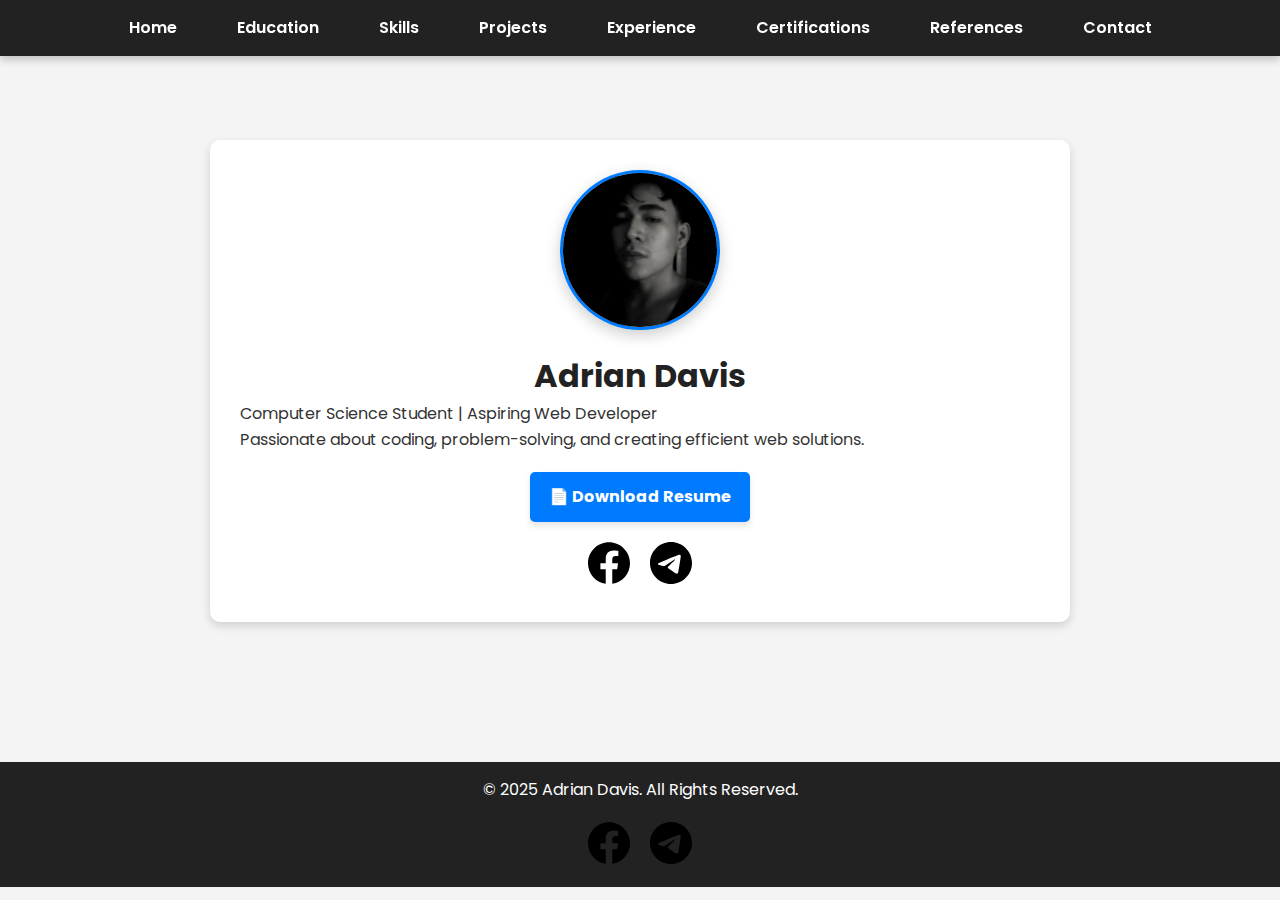
==== index.html @ ec87a04f "Add files via upload" ====
<!DOCTYPE html>
<html lang="en">
<head>
    <meta charset="UTF-8">
    <meta name="viewport" content="width=device-width, initial-scale=1.0">
    <title>Adrian Davis - Portfolio</title>
    <link rel="stylesheet" href="styles.css">
</head>
<body>
    <header>
        <nav>
            <ul>
               
                <li><a href="index.html">Home</a></li>
                <li><a href="education.html">Education</a></li>
                <li><a href="skills.html">Skills</a></li>
                <li><a href="projects.html">Projects</a></li>
                <li><a href="experience.html">Experience</a></li>
                <li><a href="certifications.html">Certifications</a></li>
                <li><a href="references.html">References</a></li>
                <li><a href="contact.html">Contact</a></li>
            </ul>
        </nav>
    </header>

    <main>
        <section id="home" class="container">
            <div class="profile-container">
                <img src="profile.jpg" alt="Adrian Davis" class="profile-pic">
            </div>
            <div class="content">
                <h1>Adrian Davis</h1>
                <p>Computer Science Student | Aspiring Web Developer</p>
                <p>Passionate about coding, problem-solving, and creating efficient web solutions.</p>
                <a class="btn" href="Adrian_Davis_Resume.pdf" download>📄 Download Resume</a>
        
                <div class="social-links">
                    <a href="https://facebook.com/YOUR_USERNAME" target="_blank">
                        <img src="facebook.svg" alt="Facebook">
                    </a>
                    <a href="https://t.me/YOUR_USERNAME" target="_blank">
                        <img src="telegram.svg" alt="Telegram">
                    </a>
                </div>
            </div>
        </section>
        
        
        
        
    </main>

    <footer>
        <p>&copy; 2025 Adrian Davis. All Rights Reserved.</p>
        <div class="social-links">
            <a href="https://www.facebook.com/share/1DxL6HKJpT/" target="_blank">
                <img src="facebook.svg" alt="Facebook">
            </a>
            <a href="https://t.me/@Nazxis" target="_blank">
                <img src="telegram.svg" alt="Telegram">
            </a>
        </div>
    </footer>
    
</body>
</html>
---- styles.css ----
/* Google Font */
@import url('https://fonts.googleapis.com/css2?family=Poppins:wght@300;400;600&display=swap');

/* Reset & Global Styles */
* {
    margin: 0;
    padding: 0;
    box-sizing: border-box;
    font-family: 'Poppins', sans-serif;
    scroll-behavior: smooth;
}

body {
    background-color: #f4f4f4;
    color: #333;
    line-height: 1.6;
}

/* Header & Navbar */
header {
    background: #222;
    color: white;
    padding: 15px 0;
    position: fixed;
    width: 100%;
    top: 0;
    left: 0;
    box-shadow: 0px 4px 8px rgba(0, 0, 0, 0.2);
    z-index: 1000;
}

nav ul {
    list-style: none;
    display: flex;
    justify-content: center;
    padding: 0;
}

nav ul li {
    margin: 0 15px;
}

nav ul li a {
    color: white;
    text-decoration: none;
    font-weight: 600;
    padding: 10px 15px;
    transition: 0.3s ease-in-out;
    border-radius: 5px;
}

nav ul li a:hover {
    background: #007BFF;
    color: white;
    box-shadow: 0px 4px 6px rgba(0, 0, 0, 0.3);
}

/* Main Content */
main {
    padding: 120px 20px;
    max-width: 900px;
    margin: auto;
}

/* Sections */
.container {
    background: white;
    padding: 30px;
    margin: 20px 0;
    border-radius: 10px;
    box-shadow: 0px 4px 10px rgba(0, 0, 0, 0.15);
    transition: transform 0.3s ease-in-out;
}

.container:hover {
    transform: translateY(-5px);
}

h1, h2 {
    color: #222;
    text-align: center;
}

h2 {
    margin-bottom: 15px;
}

/* Buttons */
.btn {
    display: block;
    width: 220px;
    margin: 20px auto;
    text-align: center;
    padding: 12px;
    background: #007BFF;
    color: white;
    text-decoration: none;
    font-weight: bold;
    border-radius: 5px;
    transition: 0.3s ease-in-out;
    box-shadow: 0px 4px 6px rgba(0, 0, 0, 0.1);
}

.btn:hover {
    background: #0056b3;
    transform: scale(1.05);
    box-shadow: 0px 6px 10px rgba(0, 0, 0, 0.2);
}

/* Footer */
footer {
    text-align: center;
    background: #222;
    color: white;
    padding: 15px;
    position: relative;
    bottom: 0;
    width: 100%;
}

/* Responsive Design */
@media (max-width: 768px) {
    nav ul {
        flex-direction: column;
        text-align: center;
    }

    nav ul li {
        margin: 10px 0;
    }

    .btn {
        width: 100%;
    }
}

/* Profile Picture */
.profile-container {
    display: flex;
    justify-content: center;
    margin-bottom: 20px;
}

.profile-pic {
    width: 160px;
    height: 160px;
    border-radius: 50%;
    border: 3px solid #007BFF;
    object-fit: cover;
    box-shadow: 0px 5px 15px rgba(0, 0, 0, 0.2);
    transition: transform 0.3s ease-in-out;
}

.profile-pic:hover {
    transform: scale(1.1);
}

/* Social Media Icons */
.social-links {
    margin-top: 20px;
    display: flex;
    justify-content: center;
    gap: 20px;
}

.social-links img {
    width: 42px;
    height: 42px;
    transition: transform 0.3s ease-in-out;
}

.social-links img:hover {
    transform: scale(1.2) rotate(5deg);
}

/* References Section */
.reference-card {
    background: #f9f9f9;
    padding: 15px;
    border-left: 5px solid #007BFF;
    margin-bottom: 20px;
    box-shadow: 2px 4px 10px rgba(0, 0, 0, 0.15);
    transition: transform 0.3s ease-in-out;
}

.reference-card:hover {
    transform: translateY(-5px);
}

.reference-card h3 {
    color: #007BFF;
    margin-bottom: 5px;
}

.reference-card p {
    margin: 5px 0;
    color: #333;
}

/* Projects Section */
.project {
    background: white;
    width: 320px;
    padding: 15px;
    border-radius: 10px;
    box-shadow: 2px 4px 10px rgba(0, 0, 0, 0.15);
    transition: transform 0.3s ease-in-out;
    text-align: center;
}

.project img {
    width: 100%;
    border-radius: 8px;
    transition: 0.3s ease-in-out;
}

.project:hover {
    transform: translateY(-5px);
    box-shadow: 4px 6px 15px rgba(0, 0, 0, 0.2);
}

.project img:hover {
    opacity: 0.9;
}

/* Resume Section */
.resume {
    text-align: center;
    padding: 50px 20px;
    animation: fadeIn 1s ease-in-out;
}

@keyframes fadeIn {
    from {
        opacity: 0;
        transform: translateY(20px);
    }
    to {
        opacity: 1;
        transform: translateY(0);
    }
}

.resume iframe {
    width: 100%;
    max-width: 800px;
    height: 600px;
    border: none;
    box-shadow: 2px 4px 10px rgba(0, 0, 0, 0.15);
}

/* Smooth Scroll Effect */
html {
    scroll-behavior: smooth;
}
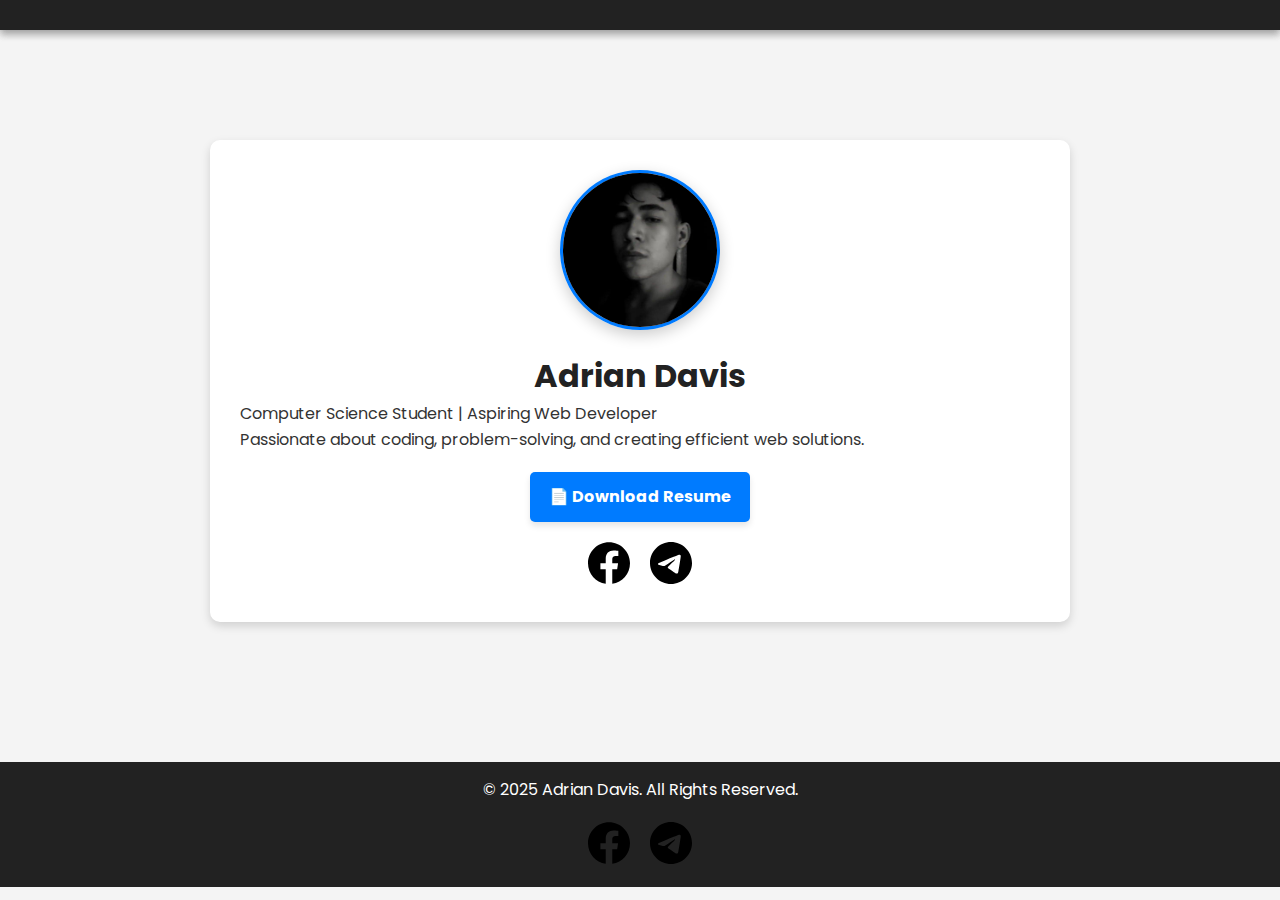
==== commit e6a24f74: "Update index.html" ====
--- a/index.html
+++ b/index.html
@@ -6,21 +6,37 @@
     <title>Adrian Davis - Portfolio</title>
     <link rel="stylesheet" href="styles.css">
 </head>
+    <script>
+    function toggleMenu() {
+        document.getElementById('nav-menu').classList.toggle('active');
+    }
+</script>
+
 <body>
     <header>
-        <nav>
-            <ul>
-               
-                <li><a href="index.html">Home</a></li>
-                <li><a href="education.html">Education</a></li>
-                <li><a href="skills.html">Skills</a></li>
-                <li><a href="projects.html">Projects</a></li>
-                <li><a href="experience.html">Experience</a></li>
-                <li><a href="certifications.html">Certifications</a></li>
-                <li><a href="references.html">References</a></li>
-                <li><a href="contact.html">Contact</a></li>
-            </ul>
-        </nav>
+        <header>
+    <nav>
+        <!-- Hamburger Menu Button -->
+        <div class="menu-toggle" onclick="toggleMenu()">
+            <div></div>
+            <div></div>
+            <div></div>
+        </div>
+
+        <!-- Navigation Links -->
+        <ul id="nav-menu">
+            <li><a href="#home">Home</a></li>
+            <li><a href="#education">Education</a></li>
+            <li><a href="#skills">Skills</a></li>
+            <li><a href="#projects">Projects</a></li>
+            <li><a href="#experience">Experience</a></li>
+            <li><a href="#certifications">Certifications</a></li>
+            <li><a href="#references">References</a></li>
+            <li><a href="#contact">Contact</a></li>
+        </ul>
+    </nav>
+</header>
+
     </header>
 
     <main>
--- a/styles.css
+++ b/styles.css
@@ -29,6 +29,12 @@
     z-index: 1000;
 }
 
+nav {
+    display: flex;
+    justify-content: center;
+    align-items: center;
+}
+
 nav ul {
     list-style: none;
     display: flex;
@@ -53,6 +59,14 @@
     background: #007BFF;
     color: white;
     box-shadow: 0px 4px 6px rgba(0, 0, 0, 0.3);
+}
+
+/* Mobile Menu */
+.menu-icon {
+    display: none;
+    font-size: 24px;
+    cursor: pointer;
+    color: white;
 }
 
 /* Main Content */
@@ -118,22 +132,6 @@
     width: 100%;
 }
 
-/* Responsive Design */
-@media (max-width: 768px) {
-    nav ul {
-        flex-direction: column;
-        text-align: center;
-    }
-
-    nav ul li {
-        margin: 10px 0;
-    }
-
-    .btn {
-        width: 100%;
-    }
-}
-
 /* Profile Picture */
 .profile-container {
     display: flex;
@@ -249,7 +247,96 @@
     box-shadow: 2px 4px 10px rgba(0, 0, 0, 0.15);
 }
 
-/* Smooth Scroll Effect */
-html {
-    scroll-behavior: smooth;
-}
+/* Responsive Fixes */
+@media (max-width: 768px) {
+    nav ul {
+        flex-direction: column;
+        text-align: center;
+        background: #222;
+        position: absolute;
+        top: 60px;
+        width: 100%;
+        left: 0;
+        display: none;
+    }
+
+    nav ul.active {
+        display: flex;
+    }
+
+    nav ul li {
+        margin: 10px 0;
+    }
+
+    .menu-icon {
+        display: block;
+        position: absolute;
+        right: 20px;
+        top: 15px;
+    }
+
+    .btn {
+        width: 100%;
+    }
+
+    .project {
+        width: 100%;
+    }
+
+    .reference-card {
+        padding: 10px;
+    }
+
+    .profile-pic {
+        width: 120px;
+        height: 120px;
+    }
+}
+/* Hide the menu by default on mobile */
+nav ul {
+    list-style: none;
+    padding: 0;
+    display: none; /* Hide menu initially */
+    flex-direction: column;
+    text-align: center;
+    background: #222;
+    position: absolute;
+    top: 60px; /* Adjust based on your header height */
+    left: 0;
+    width: 100%;
+    padding: 10px 0;
+    z-index: 1000;
+}
+
+/* Show the menu when active */
+nav ul.active {
+    display: flex;
+}
+
+/* Hamburger Menu */
+.menu-toggle {
+    display: none;
+    flex-direction: column;
+    cursor: pointer;
+    position: absolute;
+    right: 20px;
+    top: 15px;
+}
+
+.menu-toggle div {
+    width: 25px;
+    height: 3px;
+    background: white;
+    margin: 5px;
+}
+
+/* Show the hamburger menu only on small screens */
+@media (max-width: 768px) {
+    .menu-toggle {
+        display: flex;
+    }
+
+    nav ul {
+        display: none; /* Hide menu by default */
+    }
+}
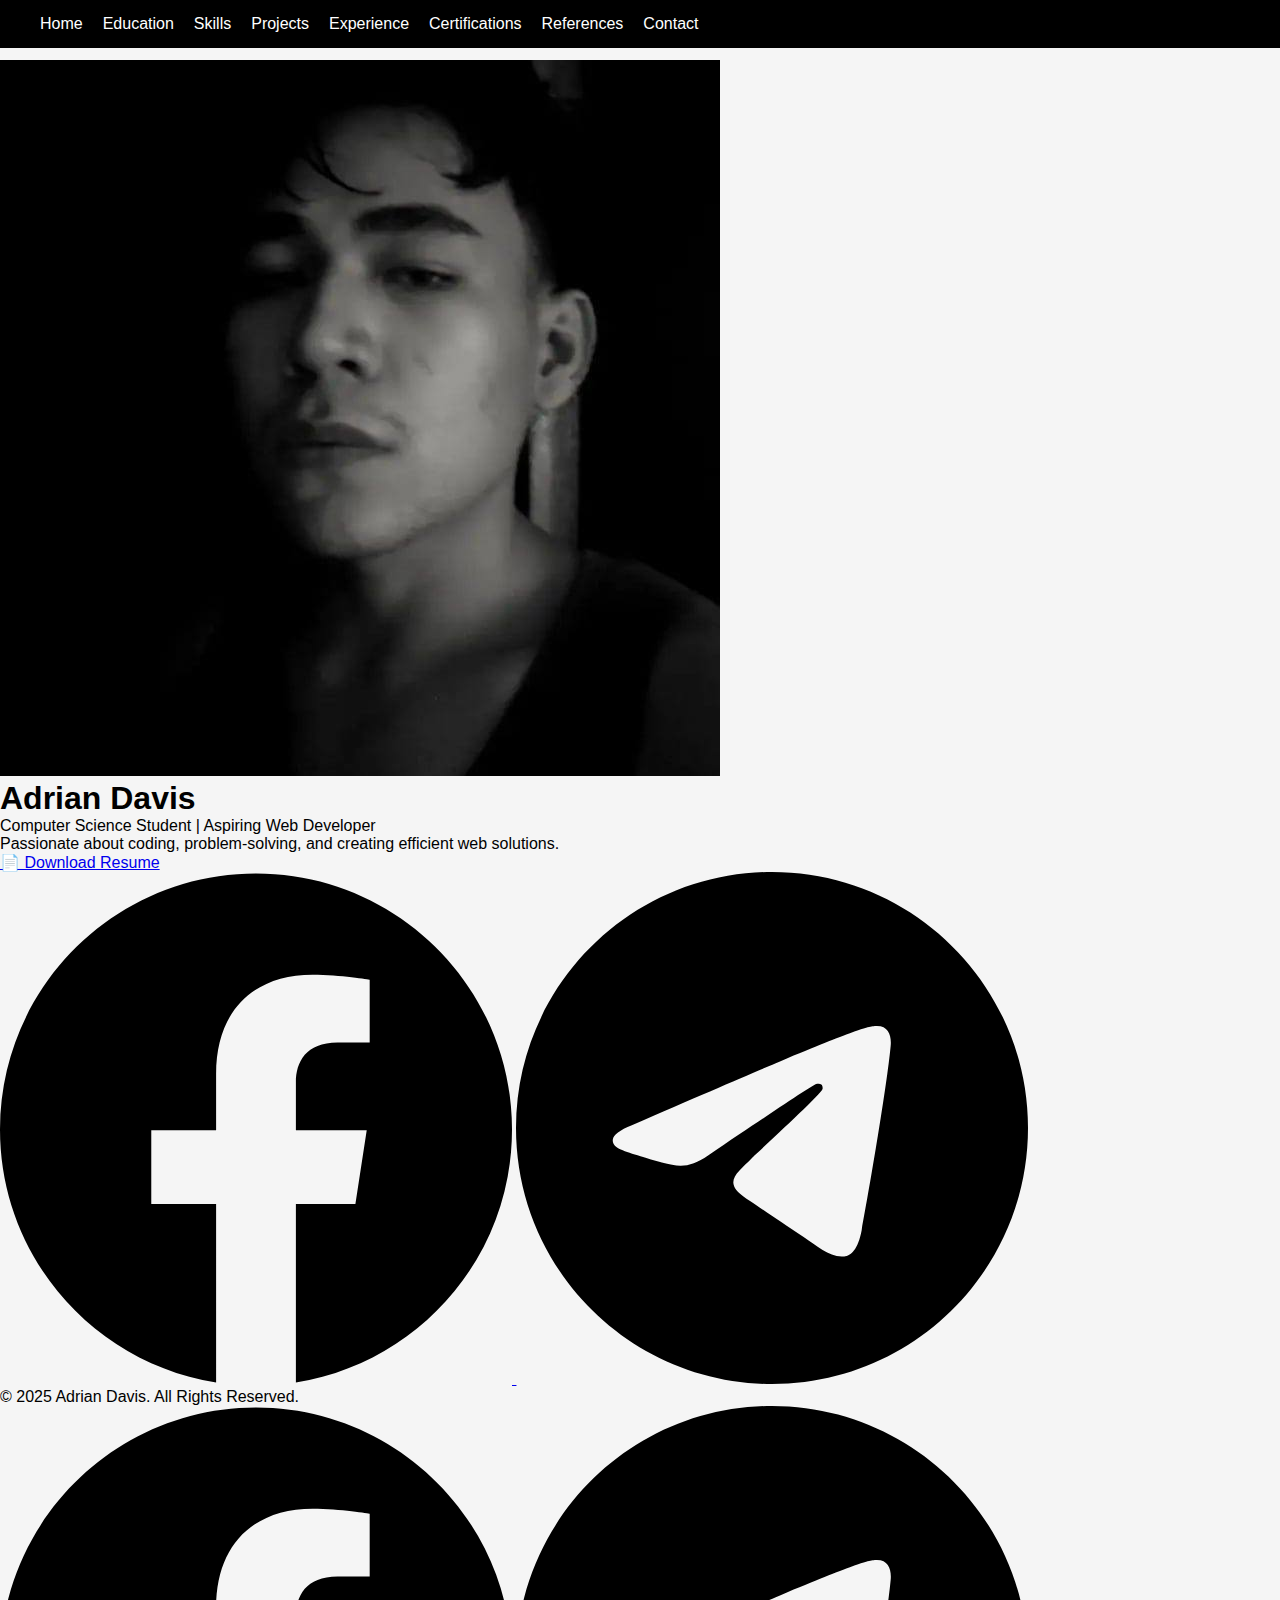
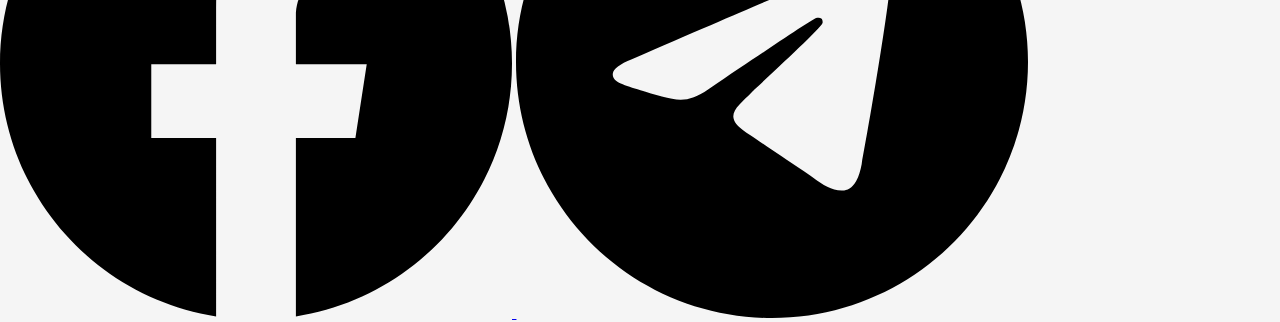
==== commit 64c51b64: "Update index.html" ====
--- a/index.html
+++ b/index.html
@@ -16,14 +16,7 @@
     <header>
         <header>
     <nav>
-        <!-- Hamburger Menu Button -->
-        <div class="menu-toggle" onclick="toggleMenu()">
-            <div></div>
-            <div></div>
-            <div></div>
-        </div>
-
-        <!-- Navigation Links -->
+     
         <ul id="nav-menu">
             <li><a href="#home">Home</a></li>
             <li><a href="#education">Education</a></li>
--- a/styles.css
+++ b/styles.css
@@ -1,342 +1,120 @@
-/* Google Font */
-@import url('https://fonts.googleapis.com/css2?family=Poppins:wght@300;400;600&display=swap');
-
-/* Reset & Global Styles */
+/* Reset Default Styles */
 * {
     margin: 0;
     padding: 0;
     box-sizing: border-box;
     font-family: 'Poppins', sans-serif;
-    scroll-behavior: smooth;
 }
 
+/* Body Styling */
 body {
-    background-color: #f4f4f4;
-    color: #333;
-    line-height: 1.6;
+    background-color: #f5f5f5;
+    padding-top: 60px; /* Adjusted to prevent navbar overlap */
 }
 
-/* Header & Navbar */
-header {
-    background: #222;
-    color: white;
-    padding: 15px 0;
+/* Navbar Styling */
+nav {
     position: fixed;
-    width: 100%;
     top: 0;
     left: 0;
-    box-shadow: 0px 4px 8px rgba(0, 0, 0, 0.2);
-    z-index: 1000;
+    width: 100%;
+    background: black; /* Change to match your theme */
+    padding: 15px 20px;
+    display: flex;
+    align-items: center;
+    justify-content: space-between;
+    color: white;
+    z-index: 1000; /* Ensures navbar stays on top */
 }
 
-nav {
-    display: flex;
-    justify-content: center;
-    align-items: center;
+/* Navbar Logo */
+nav .logo {
+    font-size: 20px;
+    font-weight: bold;
 }
 
+/* Navbar Links */
 nav ul {
     list-style: none;
     display: flex;
-    justify-content: center;
-    padding: 0;
 }
 
 nav ul li {
-    margin: 0 15px;
+    margin-left: 20px;
 }
 
 nav ul li a {
+    text-decoration: none;
+    color: white;
+    font-size: 16px;
+}
+
+/* Profile Card */
+.profile-card {
+    background: white;
+    border-radius: 10px;
+    box-shadow: 0 4px 8px rgba(0, 0, 0, 0.1);
+    padding: 20px;
+    text-align: center;
+    max-width: 350px;
+    margin: 20px auto;
+}
+
+/* Profile Image */
+.profile-card img {
+    width: 120px;
+    height: 120px;
+    border-radius: 50%;
+    border: 3px solid blue;
+}
+
+/* Profile Name */
+.profile-card h2 {
+    font-size: 22px;
+    margin: 10px 0;
+}
+
+/* Profile Description */
+.profile-card p {
+    font-size: 14px;
+    color: #555;
+}
+
+/* Download Resume Button */
+.profile-card .btn {
+    display: inline-block;
+    background: blue;
     color: white;
     text-decoration: none;
-    font-weight: 600;
     padding: 10px 15px;
-    transition: 0.3s ease-in-out;
     border-radius: 5px;
-}
-
-nav ul li a:hover {
-    background: #007BFF;
-    color: white;
-    box-shadow: 0px 4px 6px rgba(0, 0, 0, 0.3);
-}
-
-/* Mobile Menu */
-.menu-icon {
-    display: none;
-    font-size: 24px;
-    cursor: pointer;
-    color: white;
-}
-
-/* Main Content */
-main {
-    padding: 120px 20px;
-    max-width: 900px;
-    margin: auto;
-}
-
-/* Sections */
-.container {
-    background: white;
-    padding: 30px;
-    margin: 20px 0;
-    border-radius: 10px;
-    box-shadow: 0px 4px 10px rgba(0, 0, 0, 0.15);
-    transition: transform 0.3s ease-in-out;
-}
-
-.container:hover {
-    transform: translateY(-5px);
-}
-
-h1, h2 {
-    color: #222;
-    text-align: center;
-}
-
-h2 {
-    margin-bottom: 15px;
-}
-
-/* Buttons */
-.btn {
-    display: block;
-    width: 220px;
-    margin: 20px auto;
-    text-align: center;
-    padding: 12px;
-    background: #007BFF;
-    color: white;
-    text-decoration: none;
     font-weight: bold;
-    border-radius: 5px;
-    transition: 0.3s ease-in-out;
-    box-shadow: 0px 4px 6px rgba(0, 0, 0, 0.1);
-}
-
-.btn:hover {
-    background: #0056b3;
-    transform: scale(1.05);
-    box-shadow: 0px 6px 10px rgba(0, 0, 0, 0.2);
-}
-
-/* Footer */
-footer {
-    text-align: center;
-    background: #222;
-    color: white;
-    padding: 15px;
-    position: relative;
-    bottom: 0;
-    width: 100%;
-}
-
-/* Profile Picture */
-.profile-container {
-    display: flex;
-    justify-content: center;
-    margin-bottom: 20px;
-}
-
-.profile-pic {
-    width: 160px;
-    height: 160px;
-    border-radius: 50%;
-    border: 3px solid #007BFF;
-    object-fit: cover;
-    box-shadow: 0px 5px 15px rgba(0, 0, 0, 0.2);
-    transition: transform 0.3s ease-in-out;
-}
-
-.profile-pic:hover {
-    transform: scale(1.1);
+    margin-top: 10px;
 }
 
 /* Social Media Icons */
-.social-links {
-    margin-top: 20px;
-    display: flex;
-    justify-content: center;
-    gap: 20px;
+.profile-card .social-icons {
+    margin-top: 15px;
 }
 
-.social-links img {
-    width: 42px;
-    height: 42px;
-    transition: transform 0.3s ease-in-out;
+.profile-card .social-icons a {
+    display: inline-block;
+    margin: 0 10px;
+    font-size: 20px;
+    color: black;
 }
 
-.social-links img:hover {
-    transform: scale(1.2) rotate(5deg);
-}
-
-/* References Section */
-.reference-card {
-    background: #f9f9f9;
-    padding: 15px;
-    border-left: 5px solid #007BFF;
-    margin-bottom: 20px;
-    box-shadow: 2px 4px 10px rgba(0, 0, 0, 0.15);
-    transition: transform 0.3s ease-in-out;
-}
-
-.reference-card:hover {
-    transform: translateY(-5px);
-}
-
-.reference-card h3 {
-    color: #007BFF;
-    margin-bottom: 5px;
-}
-
-.reference-card p {
-    margin: 5px 0;
-    color: #333;
-}
-
-/* Projects Section */
-.project {
-    background: white;
-    width: 320px;
-    padding: 15px;
-    border-radius: 10px;
-    box-shadow: 2px 4px 10px rgba(0, 0, 0, 0.15);
-    transition: transform 0.3s ease-in-out;
-    text-align: center;
-}
-
-.project img {
-    width: 100%;
-    border-radius: 8px;
-    transition: 0.3s ease-in-out;
-}
-
-.project:hover {
-    transform: translateY(-5px);
-    box-shadow: 4px 6px 15px rgba(0, 0, 0, 0.2);
-}
-
-.project img:hover {
-    opacity: 0.9;
-}
-
-/* Resume Section */
-.resume {
-    text-align: center;
-    padding: 50px 20px;
-    animation: fadeIn 1s ease-in-out;
-}
-
-@keyframes fadeIn {
-    from {
-        opacity: 0;
-        transform: translateY(20px);
-    }
-    to {
-        opacity: 1;
-        transform: translateY(0);
-    }
-}
-
-.resume iframe {
-    width: 100%;
-    max-width: 800px;
-    height: 600px;
-    border: none;
-    box-shadow: 2px 4px 10px rgba(0, 0, 0, 0.15);
-}
-
-/* Responsive Fixes */
+/* Mobile Fix for Navbar */
 @media (max-width: 768px) {
-    nav ul {
-        flex-direction: column;
-        text-align: center;
-        background: #222;
-        position: absolute;
-        top: 60px;
-        width: 100%;
-        left: 0;
-        display: none;
+    body {
+        padding-top: 70px; /* Adjusted for smaller screens */
     }
 
-    nav ul.active {
-        display: flex;
-    }
-
-    nav ul li {
-        margin: 10px 0;
-    }
-
-    .menu-icon {
-        display: block;
-        position: absolute;
-        right: 20px;
-        top: 15px;
-    }
-
-    .btn {
-        width: 100%;
-    }
-
-    .project {
-        width: 100%;
-    }
-
-    .reference-card {
-        padding: 10px;
-    }
-
-    .profile-pic {
-        width: 120px;
-        height: 120px;
-    }
-}
-/* Hide the menu by default on mobile */
-nav ul {
-    list-style: none;
-    padding: 0;
-    display: none; /* Hide menu initially */
-    flex-direction: column;
-    text-align: center;
-    background: #222;
-    position: absolute;
-    top: 60px; /* Adjust based on your header height */
-    left: 0;
-    width: 100%;
-    padding: 10px 0;
-    z-index: 1000;
-}
-
-/* Show the menu when active */
-nav ul.active {
-    display: flex;
-}
-
-/* Hamburger Menu */
-.menu-toggle {
-    display: none;
-    flex-direction: column;
-    cursor: pointer;
-    position: absolute;
-    right: 20px;
-    top: 15px;
-}
-
-.menu-toggle div {
-    width: 25px;
-    height: 3px;
-    background: white;
-    margin: 5px;
-}
-
-/* Show the hamburger menu only on small screens */
-@media (max-width: 768px) {
-    .menu-toggle {
-        display: flex;
+    nav {
+        padding: 10px 15px;
     }
 
     nav ul {
-        display: none; /* Hide menu by default */
+        display: none; /* Hide links on small screens, can add a toggle button */
     }
 }
